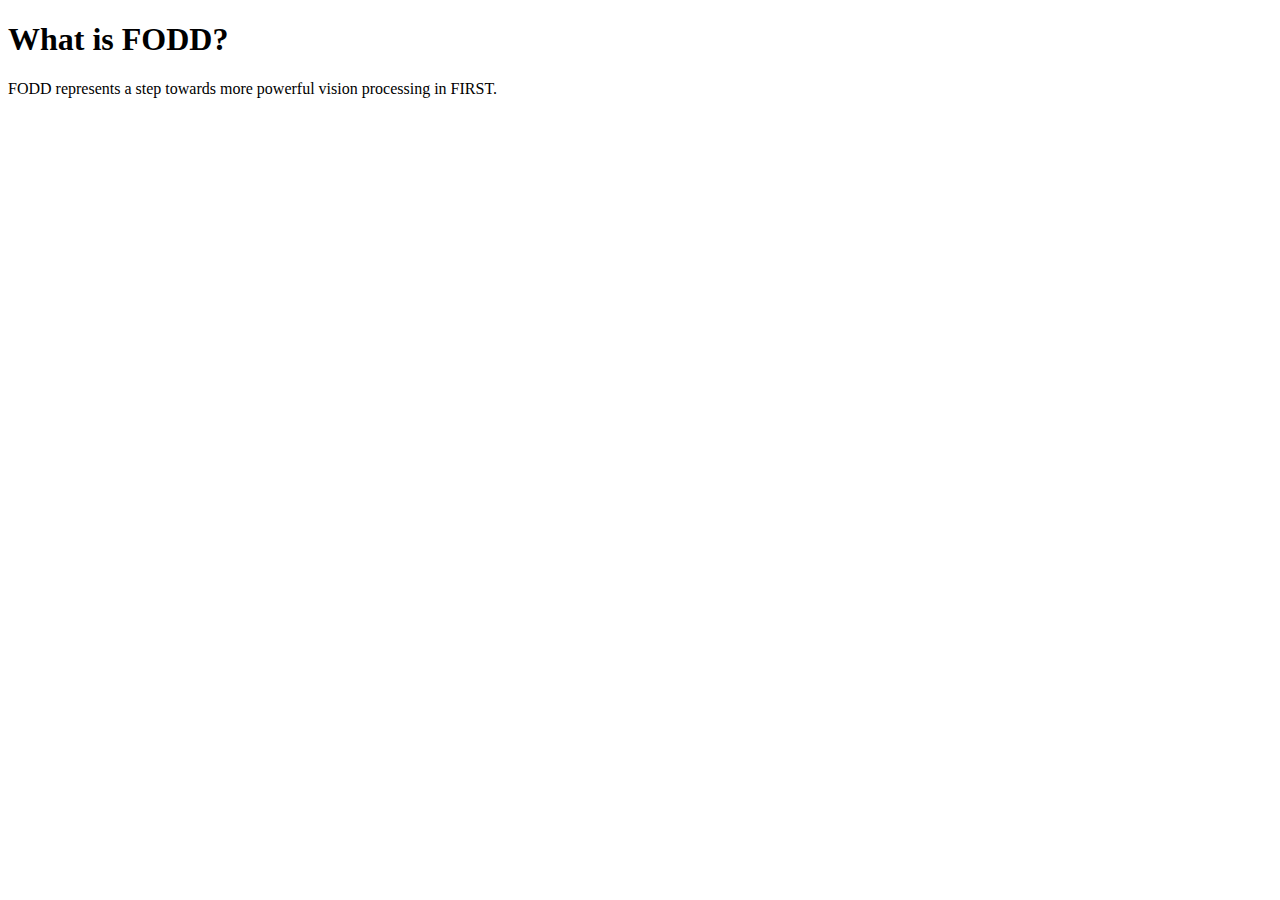
==== static/about.html @ bc3ed5a0 "Initial commit" ====
<!DOCTYPE html>
<html lang="en">
<head>
    <meta charset="UTF-8">
    <title>About FODD</title>
</head>
<body>
<h1>What is FODD?</h1>
<p>FODD represents a step towards more powerful vision processing in FIRST.</p>
</body>
</html>
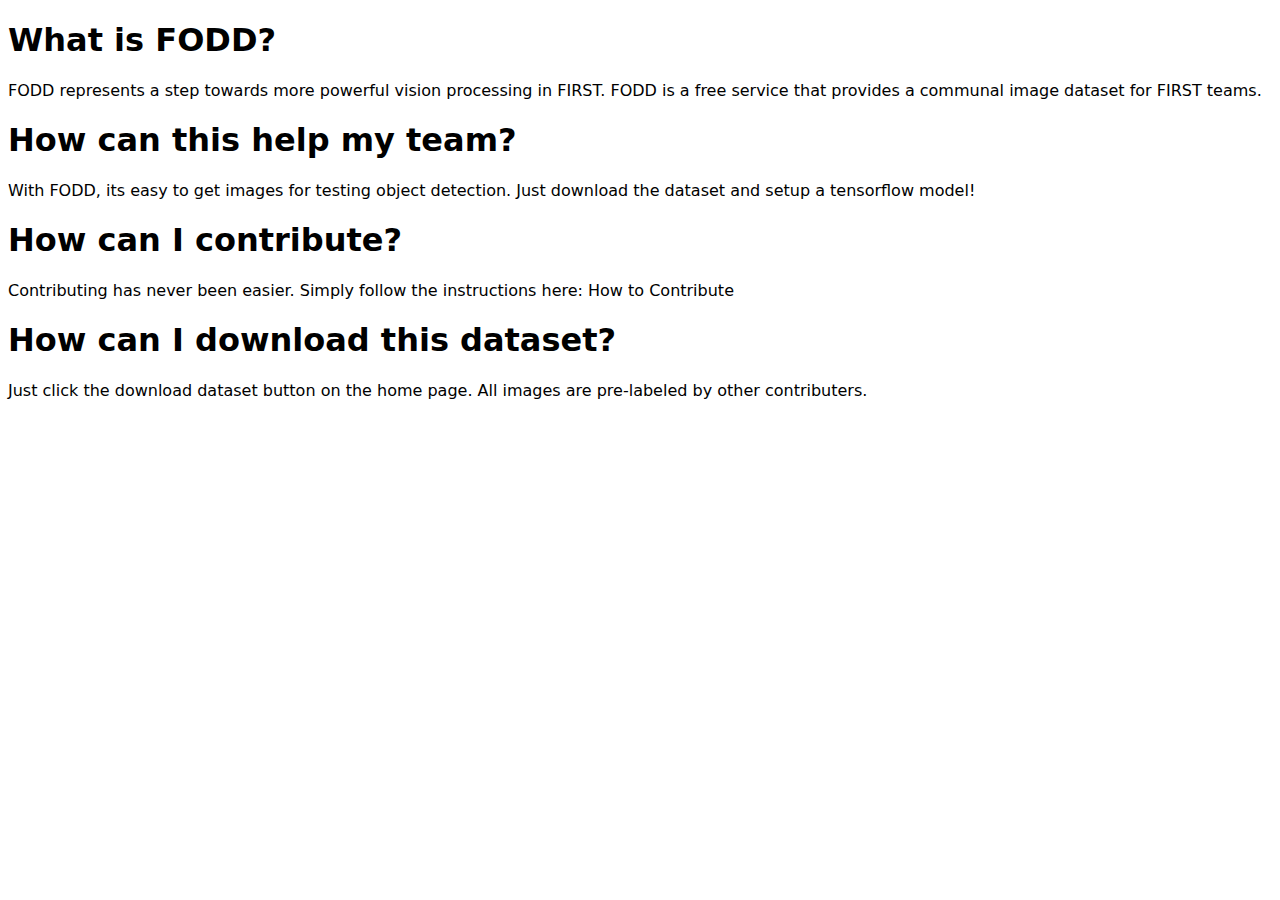
==== commit 555b1f39: "Add support for download, multifile upload, and improved help page" ====
--- a/static/about.html
+++ b/static/about.html
@@ -2,10 +2,19 @@
 <html lang="en">
 <head>
     <meta charset="UTF-8">
-    <title>About FODD</title>
+    <title>About FODD/FAQ</title>
+    <link rel="stylesheet" href="css/index.css">
 </head>
 <body>
 <h1>What is FODD?</h1>
-<p>FODD represents a step towards more powerful vision processing in FIRST.</p>
+<p>FODD represents a step towards more powerful vision processing in FIRST. FODD is a free service that provides a communal
+image dataset for FIRST teams.</p>
+<h1>How can this help my team?</h1>
+<p1>With FODD, its easy to get images for testing object detection. Just download the dataset and setup a tensorflow model!</p1>
+<h1>How can I contribute?</h1>
+<p>Contributing has never been easier. Simply follow the instructions here: How to Contribute</p>
+<h1>How can I download this dataset?</h1>
+<p>Just click the download dataset button on the home page. All images are pre-labeled by other contributers.</p>
+
 </body>
 </html>--- a/static/css/index.css
+++ b/static/css/index.css
@@ -0,0 +1,4 @@
+body {
+    font-family: system-ui, sans-serif;
+
+}